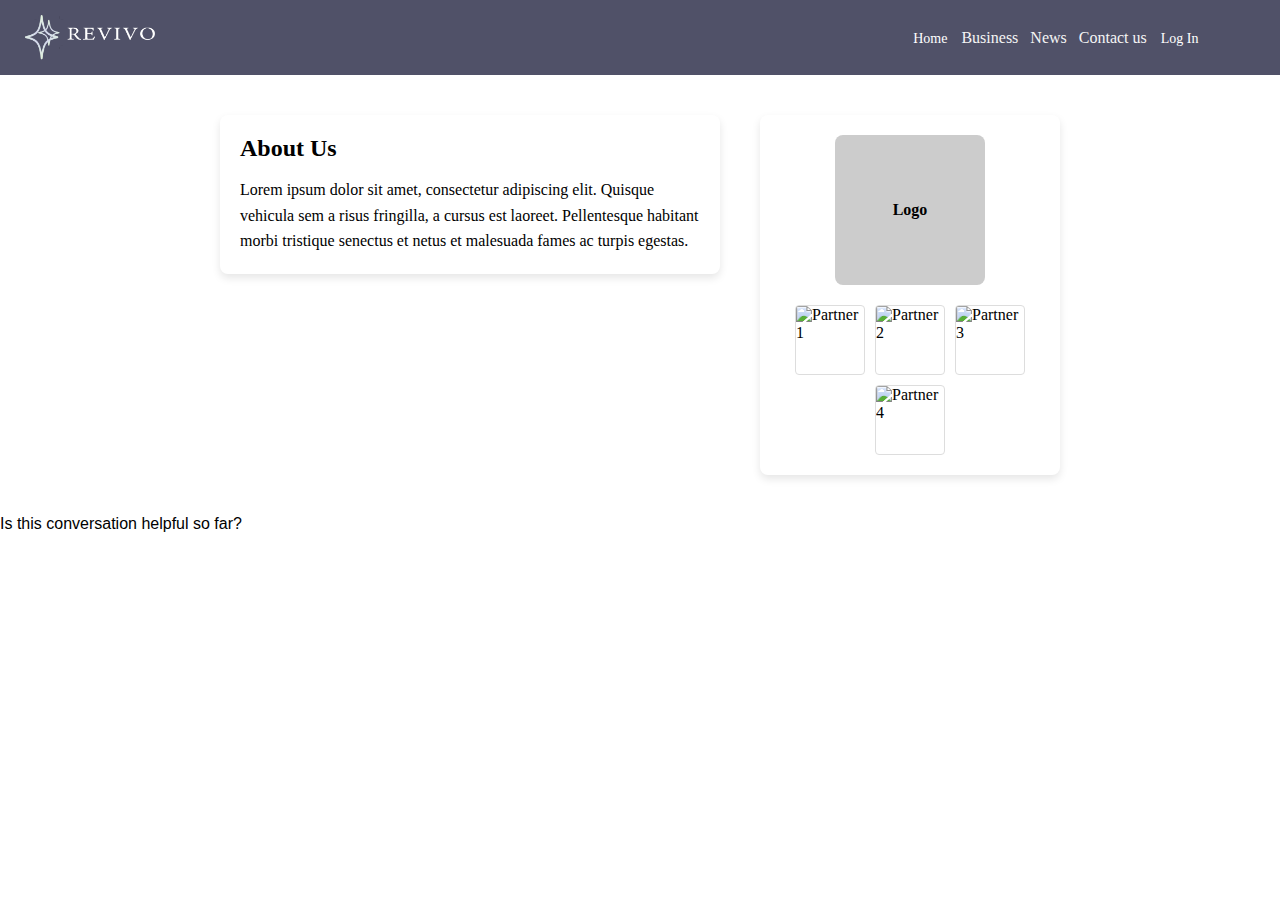
==== aboutus.html @ d593d384 "1" ====
<!DOCTYPE html>
<html lang="en">
<head>
    <meta charset="UTF-8">
    <meta name="viewport" content="width=device-width, initial-scale=1.0">
    <title>A little more about us!</title>
    <link rel="stylesheet" href="style_abt.css">
</head>
<body>
    <header>
        <img src="nounii-2.png" alt="">
        <ul>
            <li><a href="index.html">Home</a></li>
            <li>Business</li>
            <li>News</li>
            <li>Contact us</li>
            <li><a href="Login.html">Log In</a></li>
        </ul>
    </header>
    <div class="main-content">
        <div class="content">
            <h1>About Us</h1>
            <p>Lorem ipsum dolor sit amet, consectetur adipiscing elit. Quisque vehicula sem a risus fringilla, a cursus est laoreet. Pellentesque habitant morbi tristique senectus et netus et malesuada fames ac turpis egestas.</p>
        </div>
        <div class="sidebar">
            <div class="logo">
                Logo
            </div>
            <div class="partnership-logos">
                <img src="https://via.placeholder.com/70" alt="Partner 1">
                <img src="https://via.placeholder.com/70" alt="Partner 2">
                <img src="https://via.placeholder.com/70" alt="Partner 3">
                <img src="https://via.placeholder.com/70" alt="Partner 4">
            </div>
        </div>
    </div>
</div>
</body>
</html>





Is this conversation helpful so far?
---- style_abt.css ----
* {
    margin: 0;
    padding: 0;
    box-sizing: border-box;
    font-family: 'Minion Variable Concept';
}

body {
    font-family: Arial, sans-serif;
}

header {
    display: flex;
    justify-content: flex-start;
    align-items: center;
    background-color: #505168;
    padding: 15px;
}

header img {
    height: 45px;
    object-fit: contain;
    justify-self: left;
    margin-right: 750px;
    margin-left: 10px;
}

header ul {
    display: flex;
    justify-content: right;
    align-items: center;
    list-style: none;
}

header li {
    margin: 0 6px;
    color: whitesmoke;
}
header a {
    text-decoration: none;
    color: white;
    font-size: 14px;
    padding:  2px;
    transition: background-color 0.3s ease-in-out;
   
}

header a:hover {
    background-color: #0056b3;
}

@media (max-width: 768px) {
    header {
        flex-direction: column;
        align-items: flex-start;
    }

    header ul {
        flex-direction: column;
        align-items: flex-start;
        width: 100%;
    }

    header li {
        margin: 10px 0;
    }
}

        .wrapper {
            display: flex;
            flex-direction: column;
            min-height: 100vh;
            width: 100%;
        }

        .main-content {
            display: flex;
            flex: 1;
            justify-content: center;
            align-items: flex-start;
            padding: 20px;
        }

        .content {
            flex: 1;
            padding: 20px;
            background: #fff;
            box-shadow: 0 4px 8px rgba(0, 0, 0, 0.1);
            margin: 20px;
            border-radius: 8px;
            max-width: 500px;
        }

        .content h1 {
            margin-bottom: 15px;
            font-size: 24px;
        }

        .content p {
            line-height: 1.6;
        }

        .sidebar {
            flex: 1;
            display: flex;
            flex-direction: column;
            align-items: center;
            padding: 20px;
            margin: 20px;
            background: #fff;
            box-shadow: 0 4px 8px rgba(0, 0, 0, 0.1);
            border-radius: 8px;
            max-width: 300px;
        }

        .logo {
            width: 150px;
            height: 150px;
            background-color: #ccc;
            border-radius: 8px;
            display: flex;
            justify-content: center;
            align-items: center;
            margin-bottom: 20px;
            font-weight: bold;
            font-size: 16px;
        }

        .partnership-logos {
            display: flex;
            flex-wrap: wrap;
            gap: 10px;
            justify-content: center;
        }

        .partnership-logos img {
            width: 70px;
            height: 70px;
            object-fit: cover;
            border-radius: 4px;
            border: 1px solid #ddd;
        }

        @media (max-width: 768px) {
            .main-content {
                flex-direction: column;
                align-items: center;
            }

            .sidebar, .content {
                max-width: 90%;
            }
        }
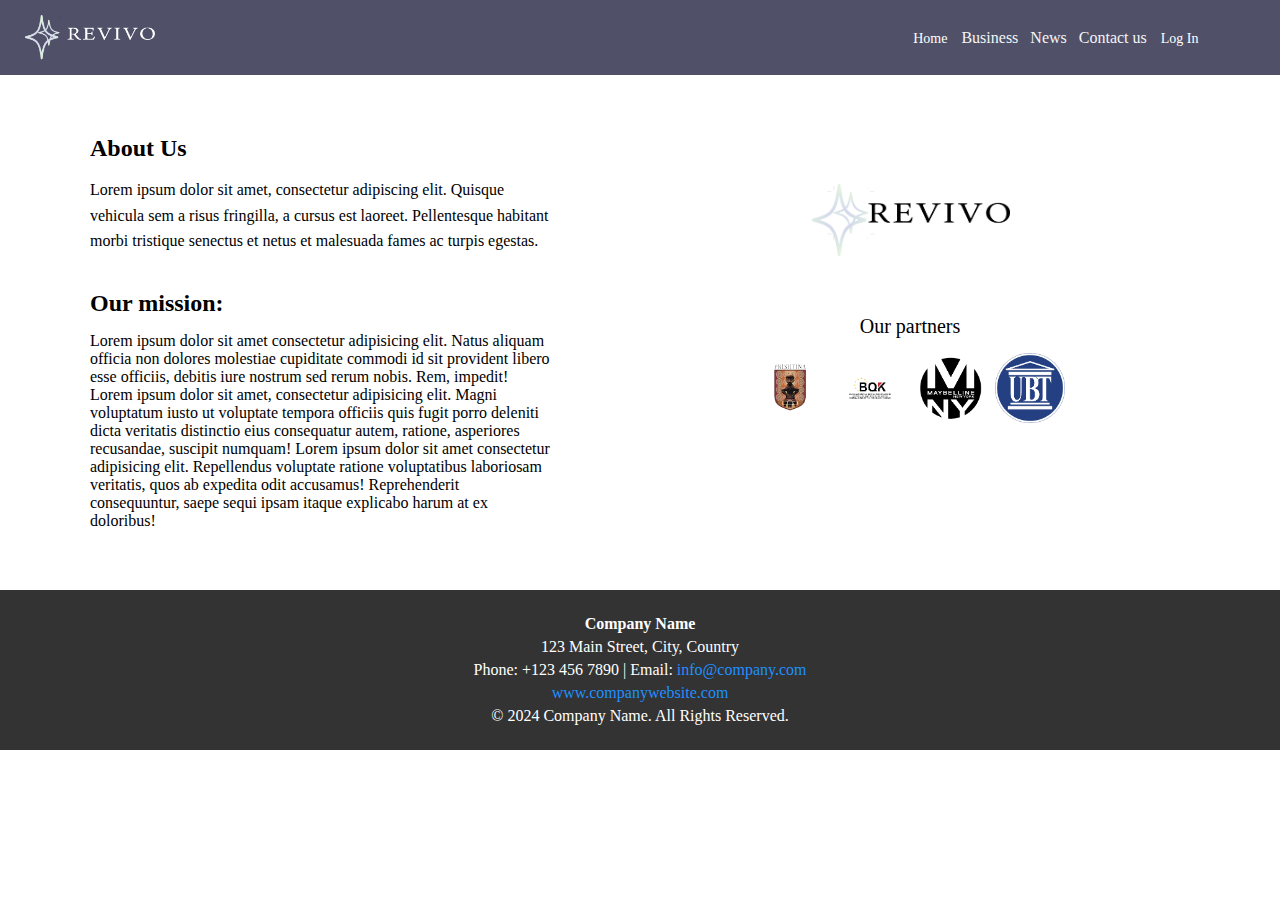
==== commit 92454746: "perditesim" ====
--- a/aboutus.html
+++ b/aboutus.html
@@ -21,20 +21,36 @@
         <div class="content">
             <h1>About Us</h1>
             <p>Lorem ipsum dolor sit amet, consectetur adipiscing elit. Quisque vehicula sem a risus fringilla, a cursus est laoreet. Pellentesque habitant morbi tristique senectus et netus et malesuada fames ac turpis egestas.</p>
+            <br>
+            <br>
+            <h1>Our mission:</h1>
+            Lorem ipsum dolor sit amet consectetur adipisicing elit. Natus aliquam officia non dolores molestiae cupiditate commodi id sit provident libero esse officiis, debitis iure nostrum sed rerum nobis. Rem, impedit!
+            Lorem ipsum dolor sit amet, consectetur adipisicing elit. Magni voluptatum iusto ut voluptate tempora officiis quis fugit porro deleniti dicta veritatis distinctio eius consequatur autem, ratione, asperiores recusandae, suscipit numquam!
+            Lorem ipsum dolor sit amet consectetur adipisicing elit. Repellendus voluptate ratione voluptatibus laboriosam veritatis, quos ab expedita odit accusamus! Reprehenderit consequuntur, saepe sequi ipsam itaque explicabo harum at ex doloribus!
         </div>
         <div class="sidebar">
             <div class="logo">
-                Logo
-            </div>
+                <img src="nounii.png" alt="" width="200px">
+            </div> <h4 id="partnerat">Our partners</h4>
             <div class="partnership-logos">
-                <img src="https://via.placeholder.com/70" alt="Partner 1">
-                <img src="https://via.placeholder.com/70" alt="Partner 2">
-                <img src="https://via.placeholder.com/70" alt="Partner 3">
-                <img src="https://via.placeholder.com/70" alt="Partner 4">
+               
+                <img src="komuna.png" alt="Partner 1">
+                <img src="banka.png" alt="Partner 2">
+                <img src="may.png" alt="Partner 3">
+                <img src="ubt logo.png" alt="Partner 4">
             </div>
         </div>
     </div>
 </div>
+<footer>
+    <div class="footer-container">
+      <p><strong>Company Name</strong></p>
+      <p>123 Main Street, City, Country</p>
+      <p> Phone: +123 456 7890 |  Email: <a href="mailto:info@company.com">info@company.com</a></p>
+      <p> <a href="https://www.companywebsite.com" target="_blank">www.companywebsite.com</a></p>
+      <p>&copy; 2024 Company Name. All Rights Reserved.</p>
+    </div>
+  </footer>
 </body>
 </html>
 
@@ -42,9 +58,7 @@
 
 
 
-Is this conversation helpful so far?
 
 
 
 
-
--- a/style_abt.css
+++ b/style_abt.css
@@ -85,7 +85,6 @@
             flex: 1;
             padding: 20px;
             background: #fff;
-            box-shadow: 0 4px 8px rgba(0, 0, 0, 0.1);
             margin: 20px;
             border-radius: 8px;
             max-width: 500px;
@@ -107,16 +106,14 @@
             align-items: center;
             padding: 20px;
             margin: 20px;
-            background: #fff;
-            box-shadow: 0 4px 8px rgba(0, 0, 0, 0.1);
+            margin-top: 30px;
             border-radius: 8px;
-            max-width: 300px;
+            max-width: 600px;
         }
 
         .logo {
             width: 150px;
             height: 150px;
-            background-color: #ccc;
             border-radius: 8px;
             display: flex;
             justify-content: center;
@@ -138,7 +135,7 @@
             height: 70px;
             object-fit: cover;
             border-radius: 4px;
-            border: 1px solid #ddd;
+            
         }
 
         @media (max-width: 768px) {
@@ -150,4 +147,31 @@
             .sidebar, .content {
                 max-width: 90%;
             }
-        }+        }
+
+        #partnerat{
+            margin-bottom: 15px;
+            font-weight: 400;
+            font-size: 20px;
+        }
+
+
+        footer {
+            background-color: #333;
+            color: #fff;
+            text-align: center;
+            padding: 20px 0;
+          }
+          
+          .footer-container a {
+            color: #1e90ff;
+            text-decoration: none;
+          }
+          
+          .footer-container a:hover {
+            text-decoration: underline;
+          }
+          
+          .footer-container p {
+            margin: 5px 0;
+          }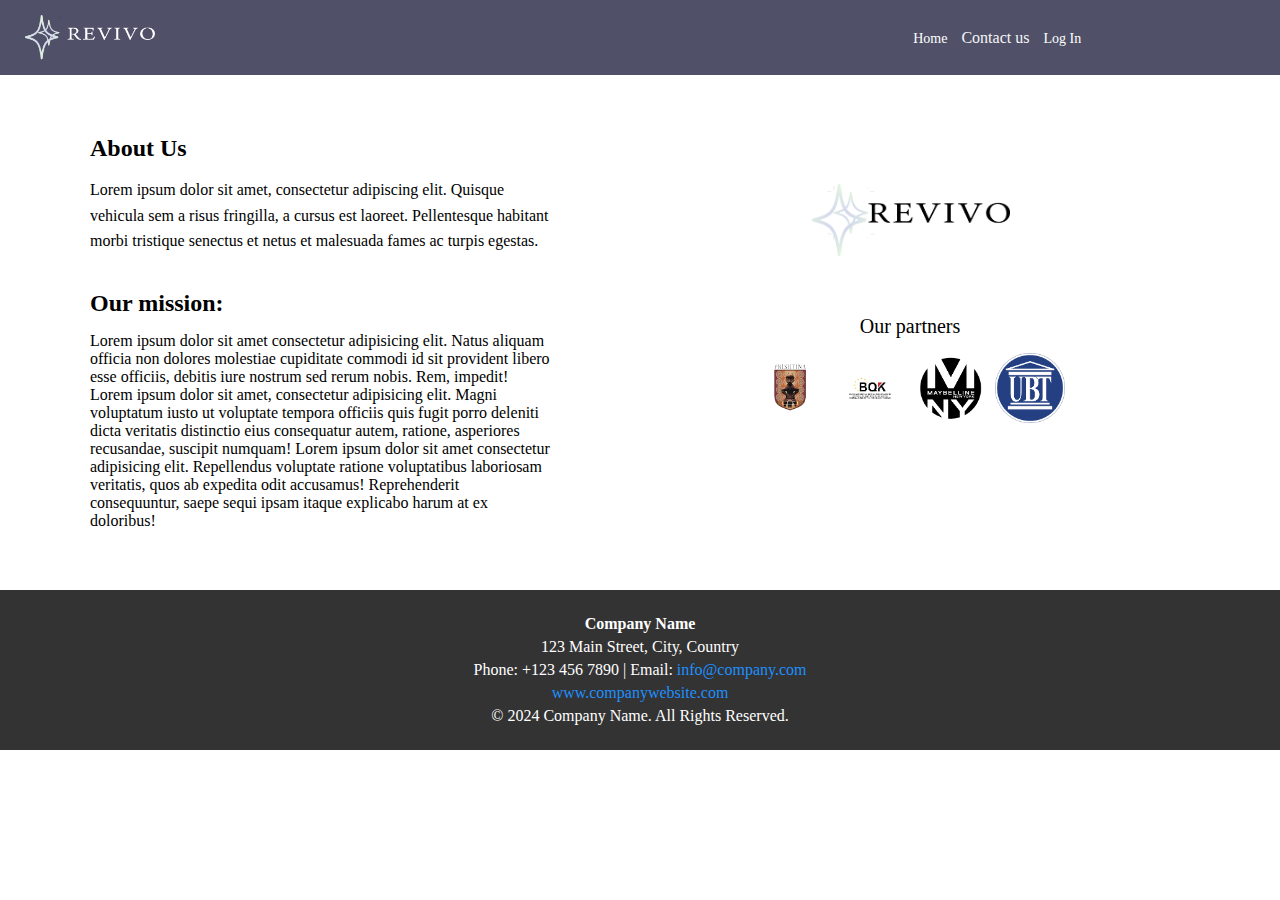
==== commit e8293b78: "permiresim" ====
--- a/aboutus.html
+++ b/aboutus.html
@@ -11,8 +11,6 @@
         <img src="nounii-2.png" alt="">
         <ul>
             <li><a href="index.html">Home</a></li>
-            <li>Business</li>
-            <li>News</li>
             <li>Contact us</li>
             <li><a href="Login.html">Log In</a></li>
         </ul>
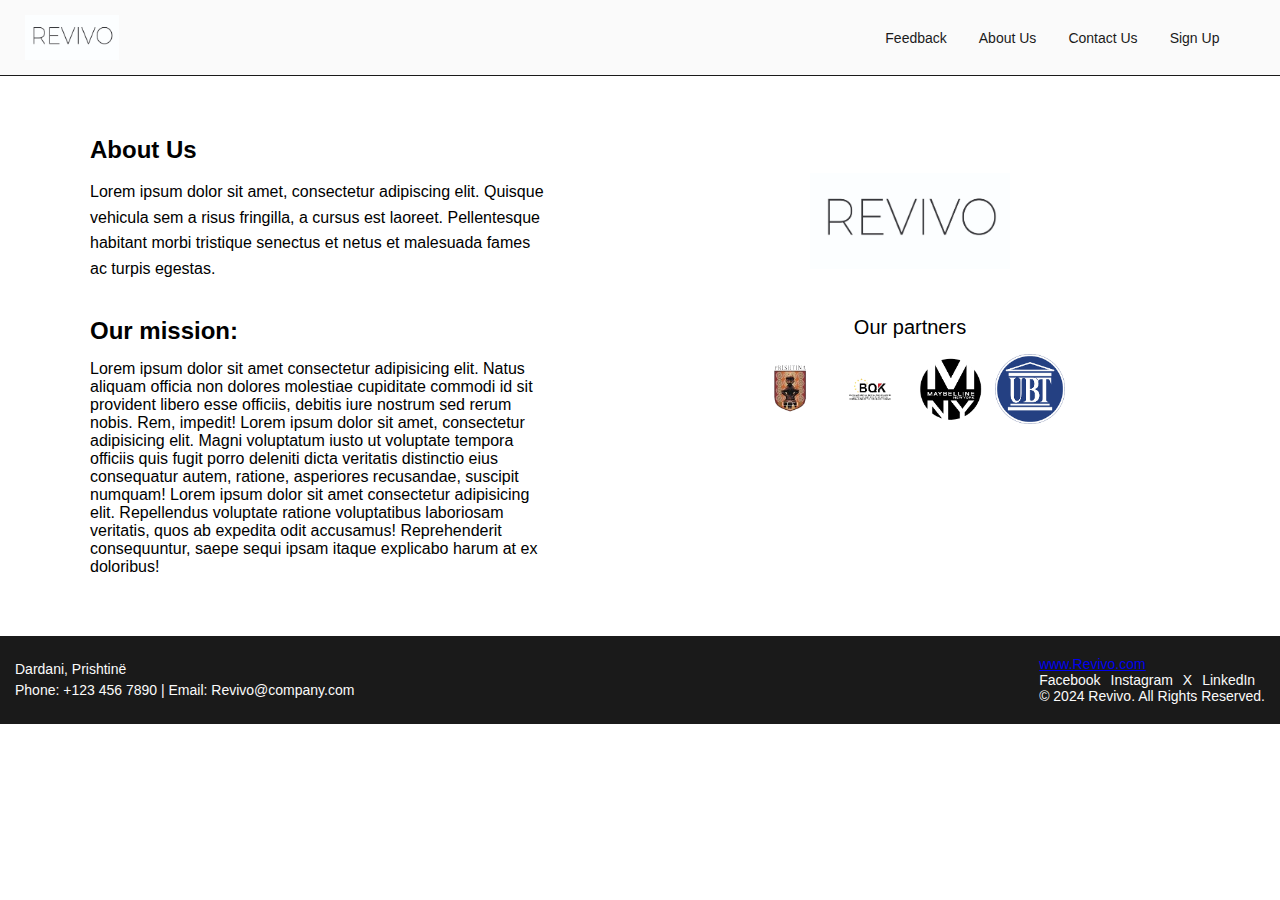
==== commit 00e45cc6: "perditesim" ====
--- a/aboutus.html
+++ b/aboutus.html
@@ -8,11 +8,12 @@
 </head>
 <body>
     <header>
-        <img src="nounii-2.png" alt="">
+        <img src="logo.jpg" alt="">
         <ul>
-            <li><a href="index.html">Home</a></li>
-            <li>Contact us</li>
-            <li><a href="Login.html">Log In</a></li>
+            <li><a href="feedback.html">Feedback</a></li>
+            <li><a href="aboutus.html">About Us</a></li>
+            <li><a href="contact.html">Contact Us</a></li>
+            <li><a href="register.html">Sign Up</a></li>
         </ul>
     </header>
     <div class="main-content">
@@ -28,7 +29,7 @@
         </div>
         <div class="sidebar">
             <div class="logo">
-                <img src="nounii.png" alt="" width="200px">
+                <img src="logo.jpg" alt="" width="200px">
             </div> <h4 id="partnerat">Our partners</h4>
             <div class="partnership-logos">
                
@@ -42,11 +43,18 @@
 </div>
 <footer>
     <div class="footer-container">
-      <p><strong>Company Name</strong></p>
-      <p>123 Main Street, City, Country</p>
-      <p> Phone: +123 456 7890 |  Email: <a href="mailto:info@company.com">info@company.com</a></p>
-      <p> <a href="https://www.companywebsite.com" target="_blank">www.companywebsite.com</a></p>
-      <p>&copy; 2024 Company Name. All Rights Reserved.</p>
+        <div class="footer-block">
+      <p>Dardani, Prishtinë</p>
+      <p> Phone: +123 456 7890 |  Email: <a href="mailto:info@company.com">Revivo@company.com</a></p></div>
+      <div class="footer-blo">
+      <p> <a href="https://www.companywebsite.com" target="_blank">www.Revivo.com</a></p>
+      <ul class="social-links">
+        <li><a href="#">Facebook</a></li>
+        <li><a href="#">Instagram</a></li>
+        <li><a href="#">X</a></li>
+        <li><a href="#">LinkedIn</a></li>
+    </ul>
+    <p>&copy; 2024 Revivo. All Rights Reserved.</p></div>
     </div>
   </footer>
 </body>
--- a/style_abt.css
+++ b/style_abt.css
@@ -2,18 +2,14 @@
     margin: 0;
     padding: 0;
     box-sizing: border-box;
-    font-family: 'Minion Variable Concept';
-}
-
-body {
-    font-family: Arial, sans-serif;
-}
-
+    font-family: "Lato", sans-serif;
+}
 header {
     display: flex;
     justify-content: flex-start;
     align-items: center;
-    background-color: #505168;
+    background-color: #fafafa;
+    border-bottom: 1px solid #1a1a1a;
     padding: 15px;
 }
 
@@ -34,19 +30,22 @@
 
 header li {
     margin: 0 6px;
-    color: whitesmoke;
+    color: #1a1a1a;
 }
 header a {
     text-decoration: none;
-    color: white;
+    color: #1a1a1a;
     font-size: 14px;
-    padding:  2px;
+    padding:  10px;
     transition: background-color 0.3s ease-in-out;
    
 }
 
 header a:hover {
-    background-color: #0056b3;
+   color: #1a1a1a;
+   border-bottom: 1px solid #1a1a1a;
+   border-bottom-width: thin;
+   padding: 10px;
 }
 
 @media (max-width: 768px) {
@@ -65,6 +64,9 @@
         margin: 10px 0;
     }
 }
+
+
+
 
         .wrapper {
             display: flex;
@@ -155,23 +157,61 @@
             font-size: 20px;
         }
 
-
         footer {
-            background-color: #333;
-            color: #fff;
-            text-align: center;
-            padding: 20px 0;
-          }
-          
-          .footer-container a {
-            color: #1e90ff;
+            background-color: #1a1a1a;
+            color: #fafafa;
+            padding: 20px 15px;
+            font-size: 14px;
+        }
+        
+        .footer-container {
+            display: flex;
+            justify-content: space-between;
+            flex-wrap: wrap;
+            gap: 80px; 
+        }
+        
+        .footer-block {
+            width: 38%; 
+        }
+        
+        .footer-block p {
+            margin: 5px 0;
+        }
+        
+        .footer-block a {
+            color: #fafafa;
             text-decoration: none;
-          }
-          
-          .footer-container a:hover {
+        }
+        
+        .footer-block a:hover {
             text-decoration: underline;
-          }
-          
-          .footer-container p {
-            margin: 5px 0;
-          }+        }
+        
+        .social-links {
+            list-style: none;
+            padding: 0;
+            display: flex;
+            gap: 10px; 
+        }
+        
+        .social-links li {
+            display: inline-block;
+        }
+        
+        .social-links a {
+            color: #fafafa;
+            text-decoration: none;
+            transition: color 0.3s ease;    
+        }
+        
+        .social-links a:hover {
+            color: #fafafa;
+        }
+        
+        
+        @media (max-width: 768px) {
+            .footer-block {
+                width: 100%; 
+            }
+        }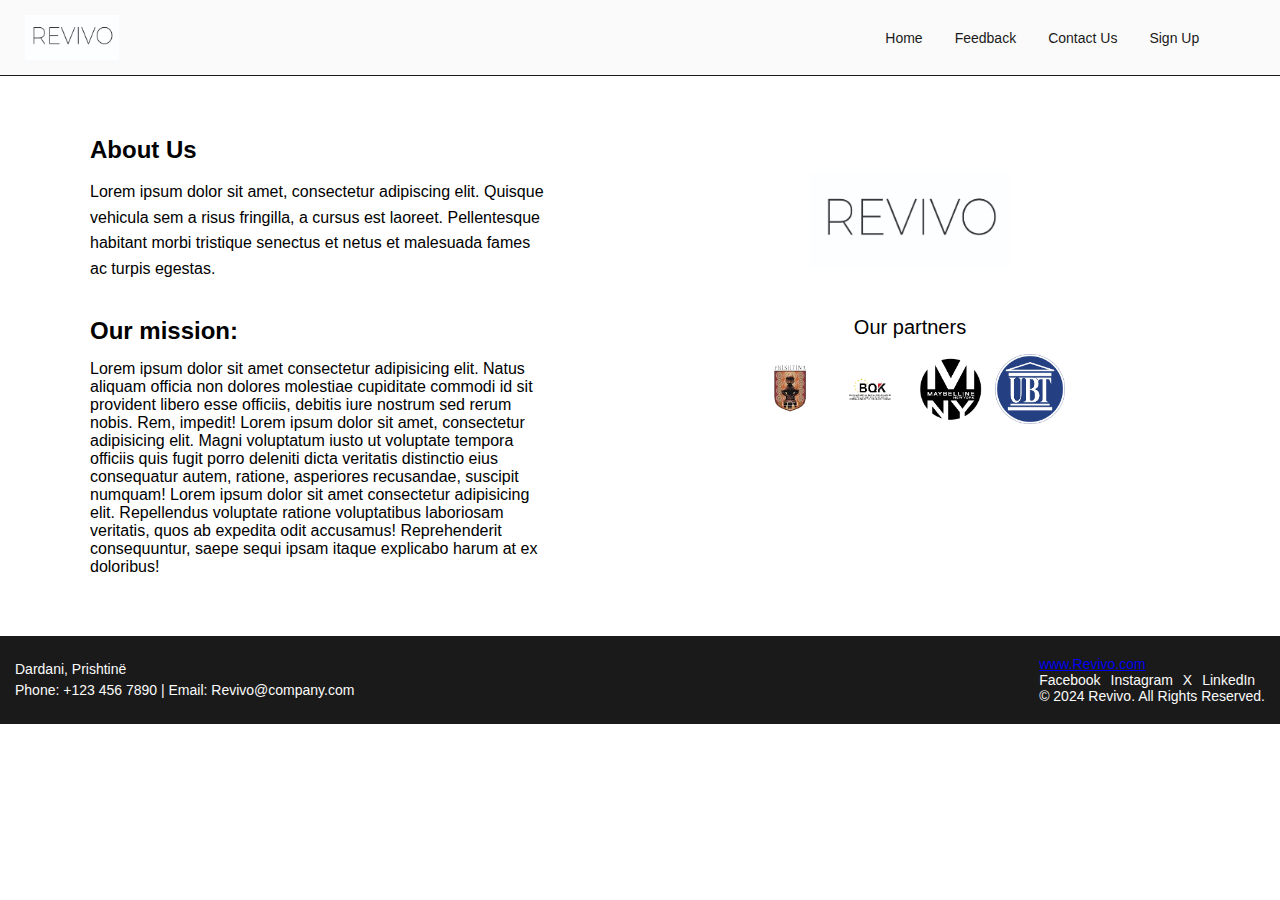
==== commit b8c992e2: "Perditesimet" ====
--- a/aboutus.html
+++ b/aboutus.html
@@ -10,8 +10,8 @@
     <header>
         <img src="logo.jpg" alt="">
         <ul>
+            <li><a href="index.html">Home</a></li>
             <li><a href="feedback.html">Feedback</a></li>
-            <li><a href="aboutus.html">About Us</a></li>
             <li><a href="contact.html">Contact Us</a></li>
             <li><a href="register.html">Sign Up</a></li>
         </ul>
